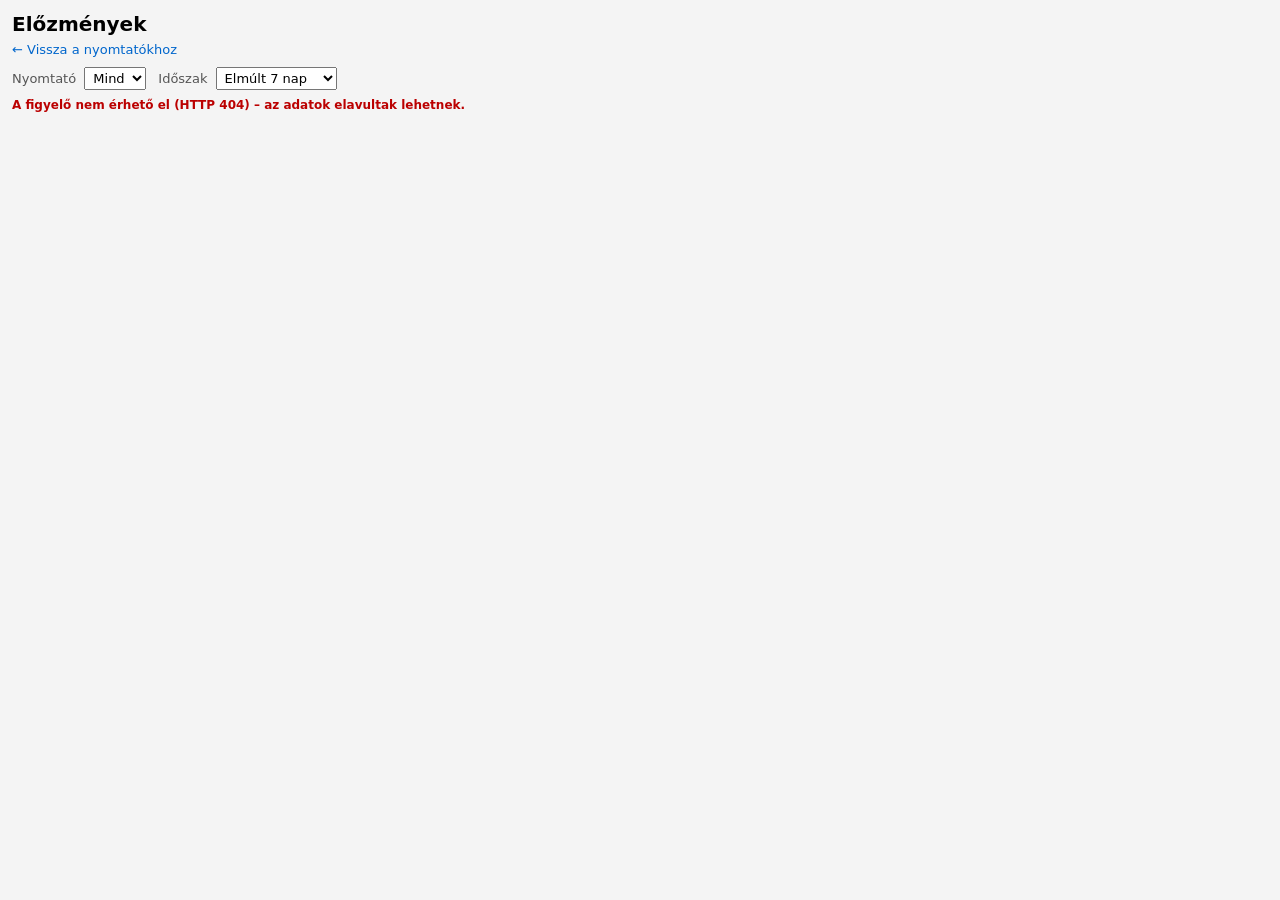
==== web/history.html @ a909df4a "New- Előzmények sql és oldal." ====
<!doctype html>
<html lang="hu">
<head>
  <meta charset="utf-8">
  <meta name="viewport" content="width=device-width, initial-scale=1">
  <title>Előzmények</title>
  <link rel="stylesheet" href="style.css">
  <link rel="icon" href="data:,">
</head>
<body>
  <h1>Előzmények</h1>
  <nav class="nav"><a href="index.html">← Vissza a nyomtatókhoz</a></nav>
  <div class="filters">
    <label>Nyomtató
      <select id="printer"><option value="">Mind</option></select>
    </label>
    <label>Időszak
      <select id="days">
        <option value="1">Elmúlt 24 óra</option>
        <option value="7" selected>Elmúlt 7 nap</option>
        <option value="30">Elmúlt 30 nap</option>
        <option value="90">Elmúlt 90 nap</option>
        <option value="365">Elmúlt 1 év</option>
      </select>
    </label>
  </div>
  <div id="status" class="status">Betöltés…</div>
  <div id="summary" class="summary"></div>
  <div id="app"></div>
  <noscript><p>Az oldal megjelenítéséhez JavaScript szükséges.</p></noscript>
  <script src="history.js"></script>
</body>
</html>
---- web/style.css ----
body { font-family: system-ui, sans-serif; margin: 0; padding: 12px; background: #f4f4f4; }
h1 { font-size: 20px; margin: 0 0 6px; }

.status { font-size: 12px; color: #777; margin-bottom: 10px; }
.status.err { color: #b00; font-weight: bold; }

/* A kártyák oszlopokban állnak (lásd app.js), így nincs lyuk a rövidebb kártyák alatt. */
.g { display: flex; gap: 12px; align-items: flex-start; }
.col { flex: 1 1 0; min-width: 0; display: flex; flex-direction: column; gap: 12px; }

.c { background: #fff; border-left: 6px solid #2a2; border-radius: 6px; padding: 10px 14px; }
.c.warn { border-color: #e90; }
.c.bad { border-color: #d33; }
h2 { margin: 0 0 4px; font-size: 18px; }
small { color: #777; font-weight: normal; }
p { margin: 4px 0; color: #555; font-size: 13px; }

.row { display: flex; align-items: center; gap: 8px; margin: 4px 0; font-size: 13px; }
.row label { flex: 0 0 42%; }
.bar { flex: 1; background: #ddd; height: 10px; border-radius: 5px; overflow: hidden; }
.fill { height: 100%; background: #888; }
.fill.ok { background: #2a2; }
.fill.warn { background: #e90; }
.fill.crit { background: #d33; }
.al { color: #b00; font-size: 13px; margin-top: 4px; }

.order { background: #fff7e0; border-left: 6px solid #e90; border-radius: 6px; padding: 8px 14px; margin-bottom: 12px; font-size: 14px; }
.order div { margin: 3px 0; }

details { margin-top: 8px; }
summary { cursor: pointer; color: #06c; font-size: 13px; }
table.info { border-collapse: collapse; font-size: 12px; margin-top: 6px; width: 100%; }
.info th { text-align: left; color: #777; font-weight: normal; padding: 2px 10px 2px 0; vertical-align: top; white-space: nowrap; }
.info td { padding: 2px 0; word-break: break-word; }
.warnt { color: #b00; font-weight: bold; }
.descr { color: #777; }

/* Előzmények oldal és a navigáció */
.nav { margin: 0 0 10px; font-size: 13px; }
.nav a { color: #06c; text-decoration: none; }
.nav a:hover { text-decoration: underline; }
.filters { display: flex; flex-wrap: wrap; gap: 12px; margin: 8px 0; font-size: 13px; color: #555; }
.filters select { margin-left: 4px; font: inherit; padding: 2px 4px; }
.summary { font-size: 13px; color: #555; margin: 4px 0 8px; }
.tablewrap { overflow-x: auto; }
table.hist { width: 100%; border-collapse: collapse; background: #fff; border-radius: 6px; overflow: hidden; font-size: 13px; }
.hist th { text-align: left; background: #eee; color: #555; font-weight: normal; padding: 6px 10px; white-space: nowrap; }
.hist td { padding: 6px 10px; border-top: 1px solid #eee; vertical-align: top; }
.hist tr.open td { background: #fff7e0; }
.badge { display: inline-block; padding: 1px 8px; border-radius: 10px; font-size: 12px; white-space: nowrap; }
.k-offline { background: #fcc; color: #900; }
.k-alert { background: #fde0b0; color: #830; }
.k-low { background: #fff0a8; color: #660; }
.k-gap { background: #e4e4e4; color: #555; }
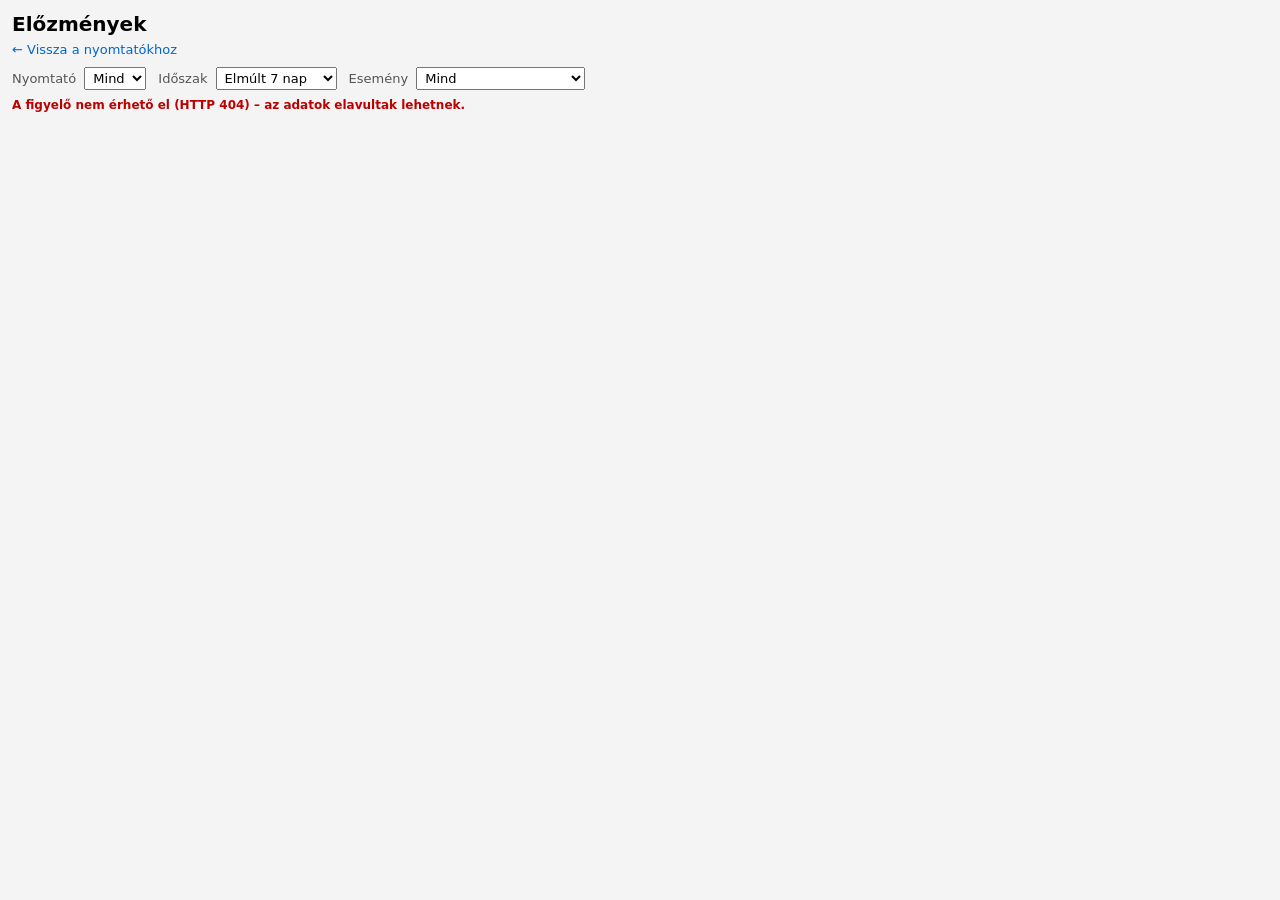
==== commit 3e794031: "Esemény szerinti szűrés az Előzményeknél, ignore_alerts beállítás - Előzmények oldal: új Esemény szű" ====
--- a/web/history.html
+++ b/web/history.html
@@ -23,6 +23,15 @@
         <option value="365">Elmúlt 1 év</option>
       </select>
     </label>
+    <label>Esemény
+      <select id="kind">
+        <option value="">Mind</option>
+        <option value="offline">Nem elérhető</option>
+        <option value="alert">Hiba / figyelmeztetés</option>
+        <option value="supply_low">Kevés kellékanyag</option>
+        <option value="gap">A figyelő nem futott</option>
+      </select>
+    </label>
   </div>
   <div id="status" class="status">Betöltés…</div>
   <div id="summary" class="summary"></div>
